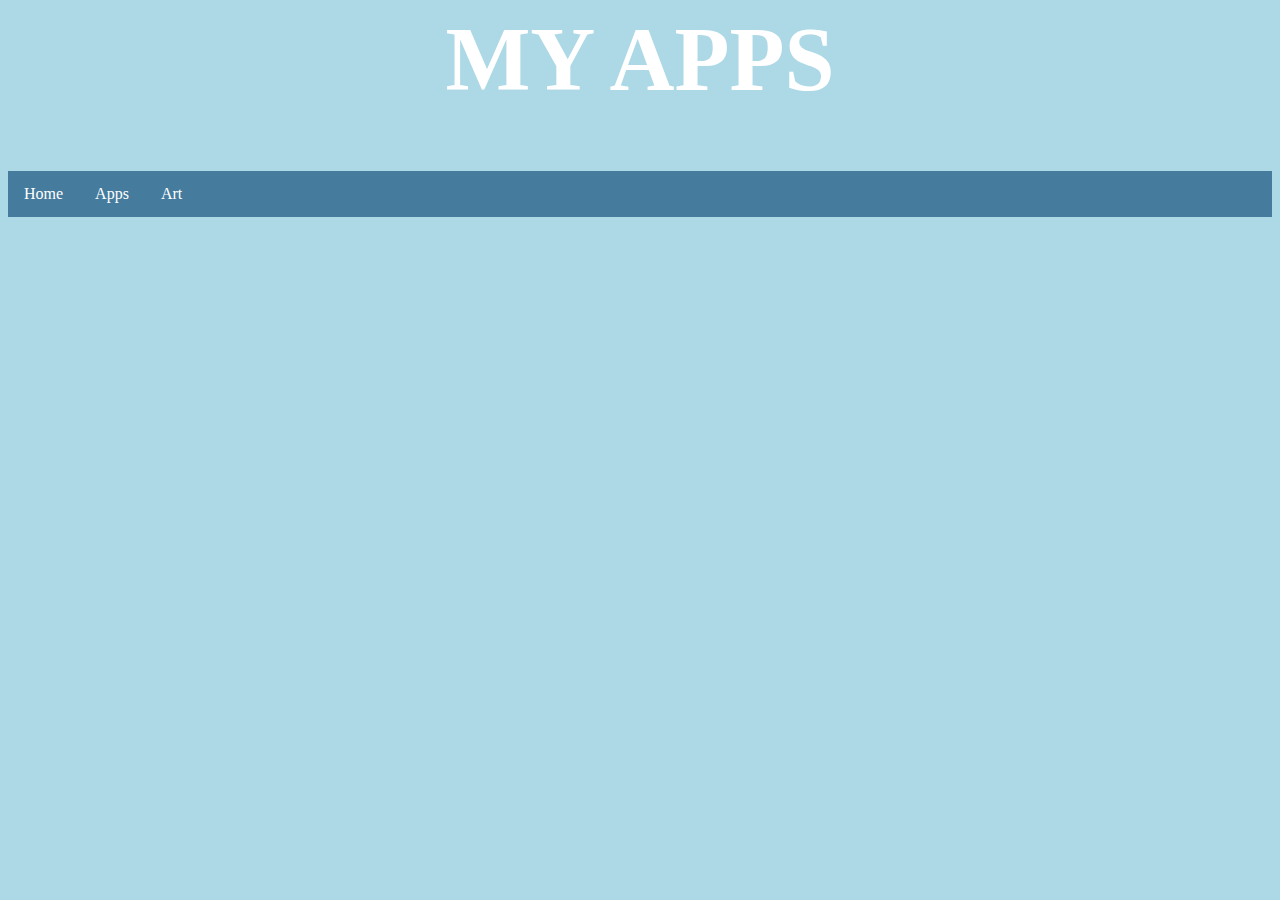
==== apps.html @ 06823b29 "troubleshoot nav" ====
<html>
<h1> MY APPS </h1>
<body>
   
    <ul>
      <li><a href=index.html> Home </a></li>
      <li><a href= apps.html> Apps</a> </li>
      <li><a href= art.html> Art</a> </li>
  </ul>
   <iframe width="400" height="620" style="border: 0px;" src="https://studio.code.org/projects/applab/D4n734fJZVLO2PCNgjgOVyUi2NMDtMGgAy6lGUz4Tfn/embed?nosource"></iframe>


</body>

<style>
  
   body {
  background-color: lightblue;
}
h1 {
  color: white;
text-align: center;
font-size: 90px;}
  
ul {
  list-style-type: none;
  margin: 0;
  padding: 0;
  overflow: hidden;
  background-color:#457b9d;
}

li { 
  float: left}

li a {
  display: block;
  color: white;
  text-align: center;
  padding: 14px 16px;
  text-decoration: none;
}

li a:hover {
  background-color: #1d3557;
}
  </style>
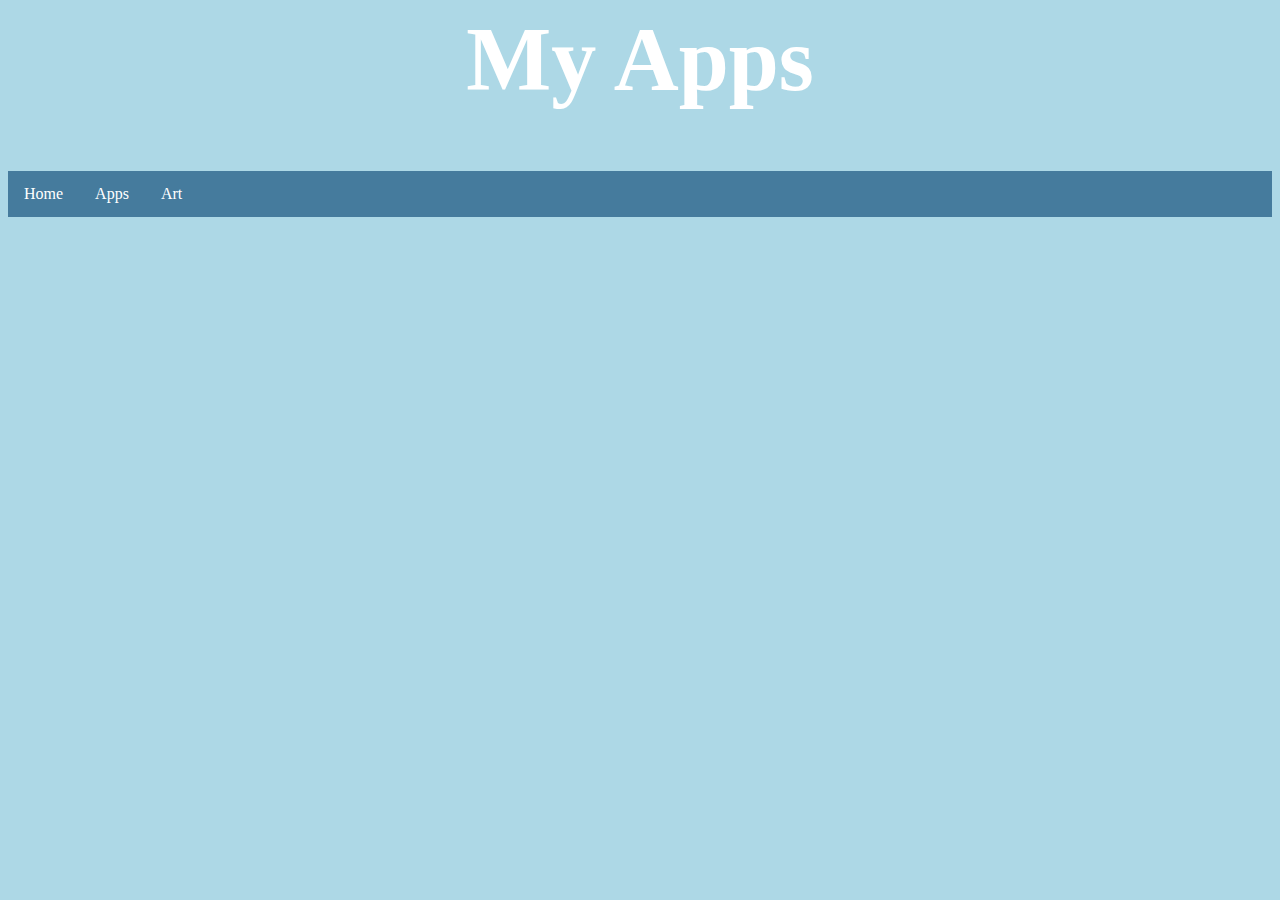
==== commit 65f5f3b2: "changed header to lower case" ====
--- a/apps.html
+++ b/apps.html
@@ -1,5 +1,5 @@
 <html>
-<h1> MY APPS </h1>
+<h1> My Apps </h1>
 <body>
    
     <ul>
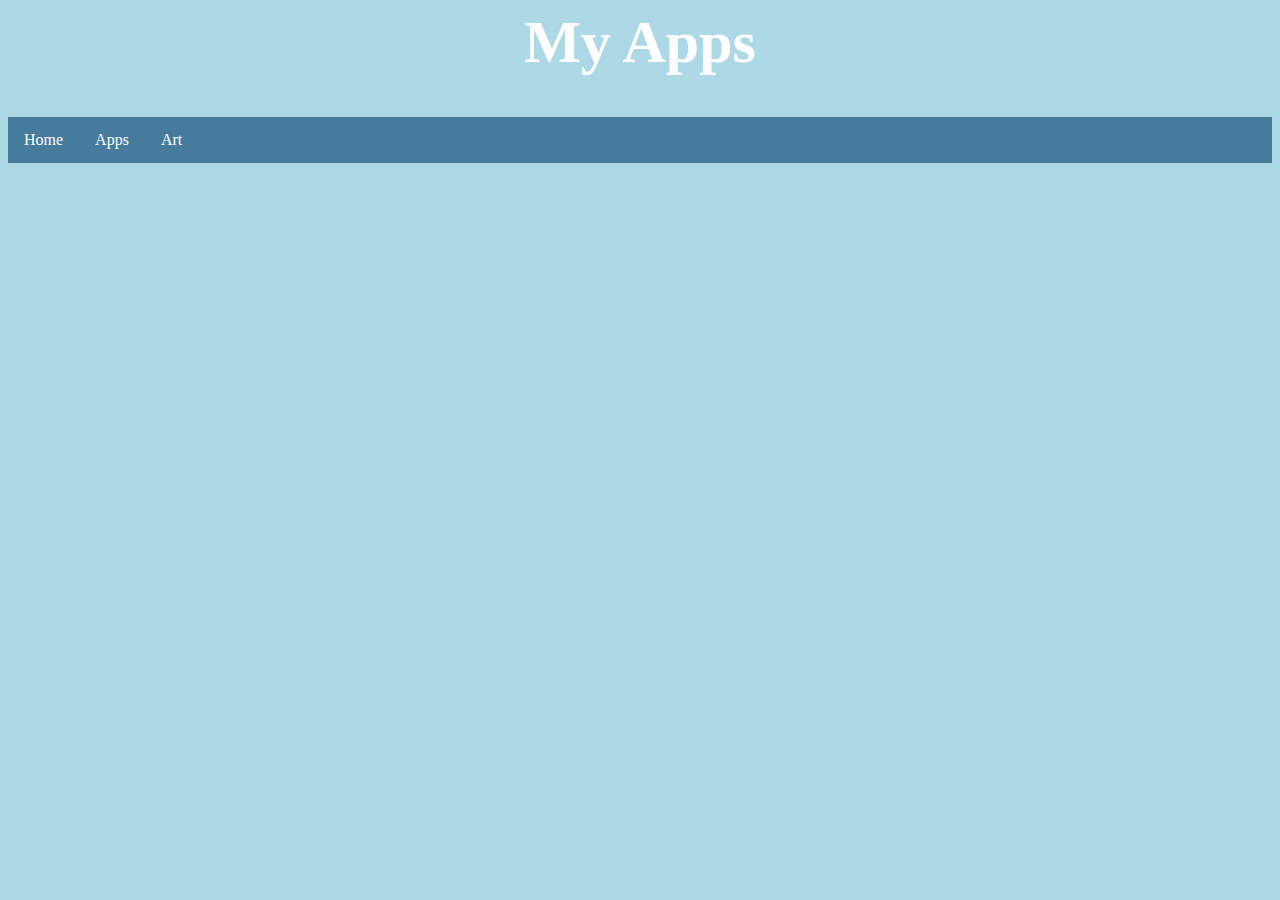
==== commit ea74a900: "change size of header" ====
--- a/apps.html
+++ b/apps.html
@@ -20,7 +20,7 @@
 h1 {
   color: white;
 text-align: center;
-font-size: 90px;}
+font-size: 60px;}
   
 ul {
   list-style-type: none;
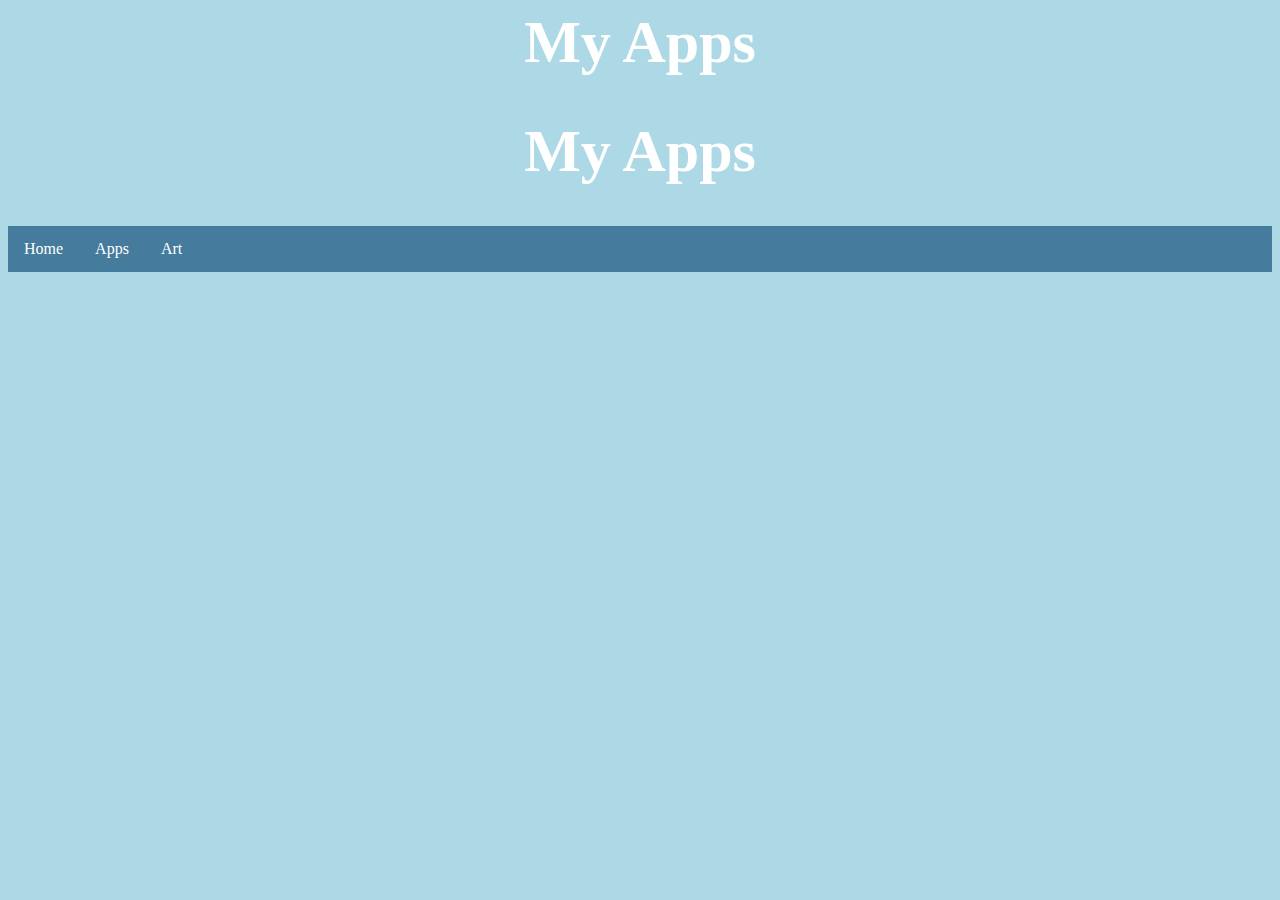
==== commit 64418471: "Update apps.html" ====
--- a/apps.html
+++ b/apps.html
@@ -1,7 +1,7 @@
 <html>
 <h1> My Apps </h1>
 <body>
-   
+   <h1> My Apps </h1>
     <ul>
       <li><a href=index.html> Home </a></li>
       <li><a href= apps.html> Apps</a> </li>
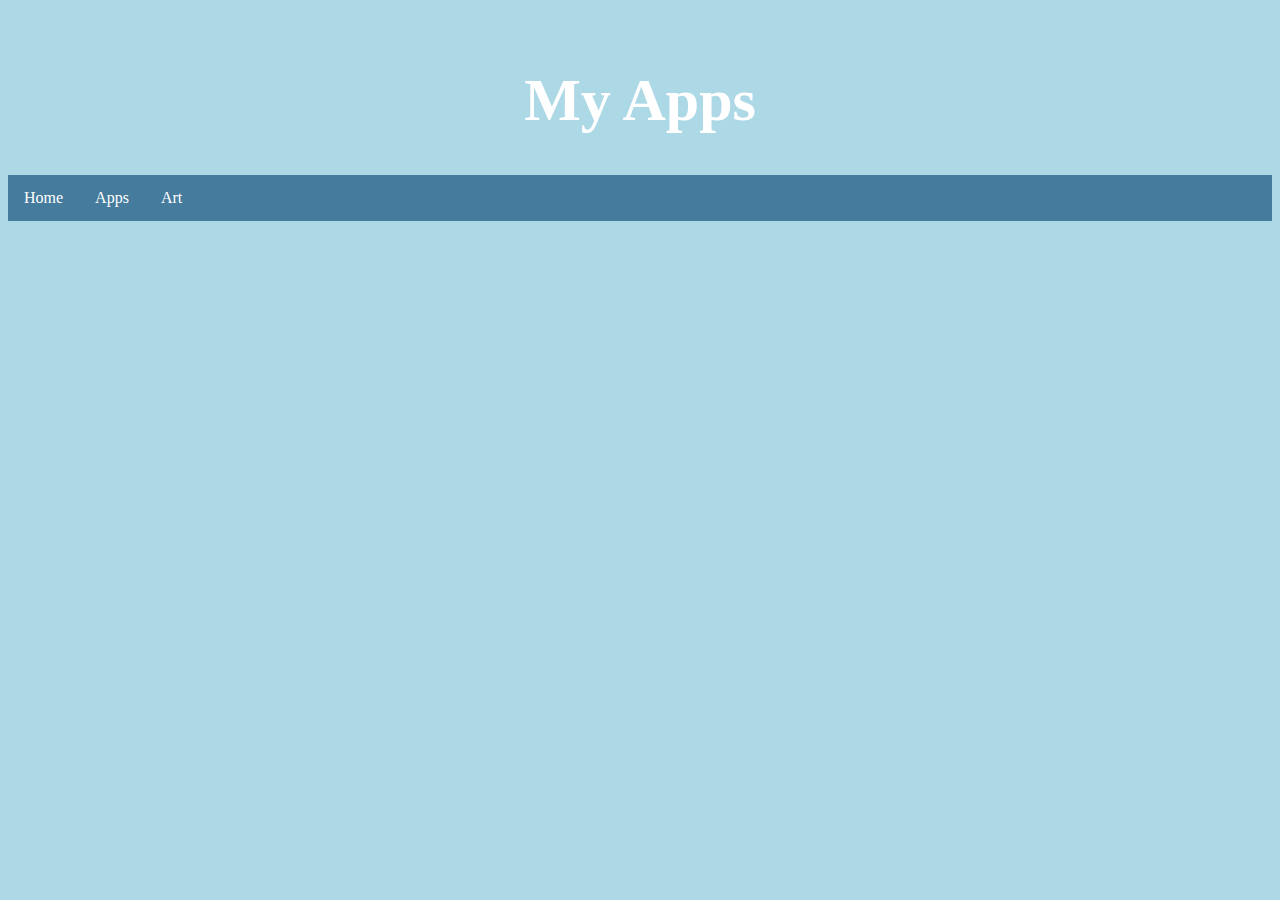
==== commit 2bd24107: "link to external style.css" ====
--- a/apps.html
+++ b/apps.html
@@ -1,7 +1,10 @@
 <html>
+<head>
+  <link rel="stylesheet" href="style.css"> +  
+   </head>
 <h1> My Apps </h1>
 <body>
-   <h1> My Apps </h1>
     <ul>
       <li><a href=index.html> Home </a></li>
       <li><a href= apps.html> Apps</a> </li>
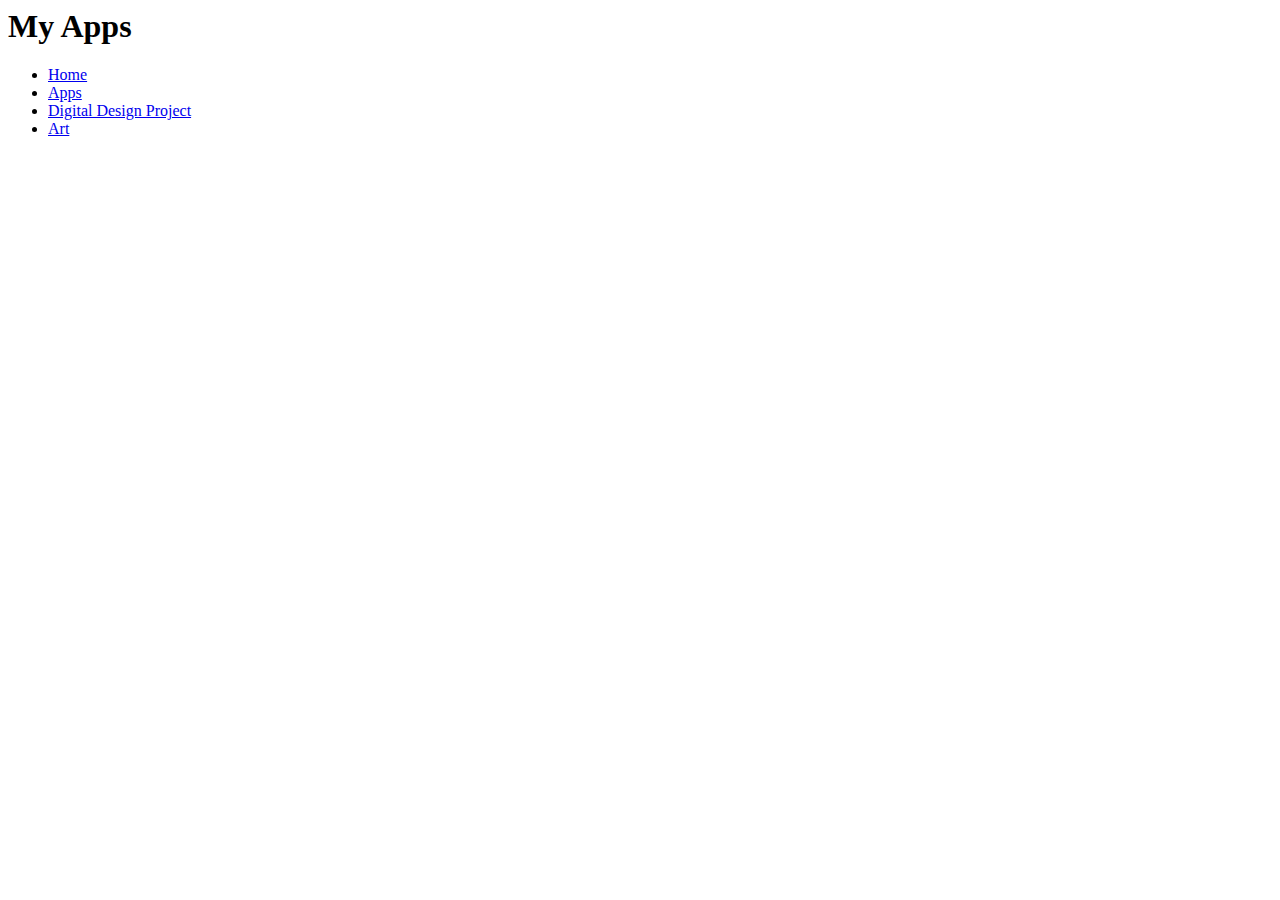
==== commit 55f6eb6f: "added digital design project to nav bar" ====
--- a/apps.html
+++ b/apps.html
@@ -1,13 +1,13 @@
 <html>
 <head>
-  <link rel="stylesheet" href="style.css"> -  
+  <link rel="stylesheet" href="style.css">  
    </head>
 <h1> My Apps </h1>
 <body>
     <ul>
       <li><a href=index.html> Home </a></li>
       <li><a href= apps.html> Apps</a> </li>
+      <li><a href= digitaldesign.html> Digital Design Project</a> </li>
       <li><a href= art.html> Art</a> </li>
   </ul>
    <iframe width="400" height="620" style="border: 0px;" src="https://studio.code.org/projects/applab/D4n734fJZVLO2PCNgjgOVyUi2NMDtMGgAy6lGUz4Tfn/embed?nosource"></iframe>
@@ -17,34 +17,5 @@
 
 <style>
   
-   body {
-  background-color: lightblue;
-}
-h1 {
-  color: white;
-text-align: center;
-font-size: 60px;}
   
-ul {
-  list-style-type: none;
-  margin: 0;
-  padding: 0;
-  overflow: hidden;
-  background-color:#457b9d;
-}
-
-li { 
-  float: left}
-
-li a {
-  display: block;
-  color: white;
-  text-align: center;
-  padding: 14px 16px;
-  text-decoration: none;
-}
-
-li a:hover {
-  background-color: #1d3557;
-}
   </style>
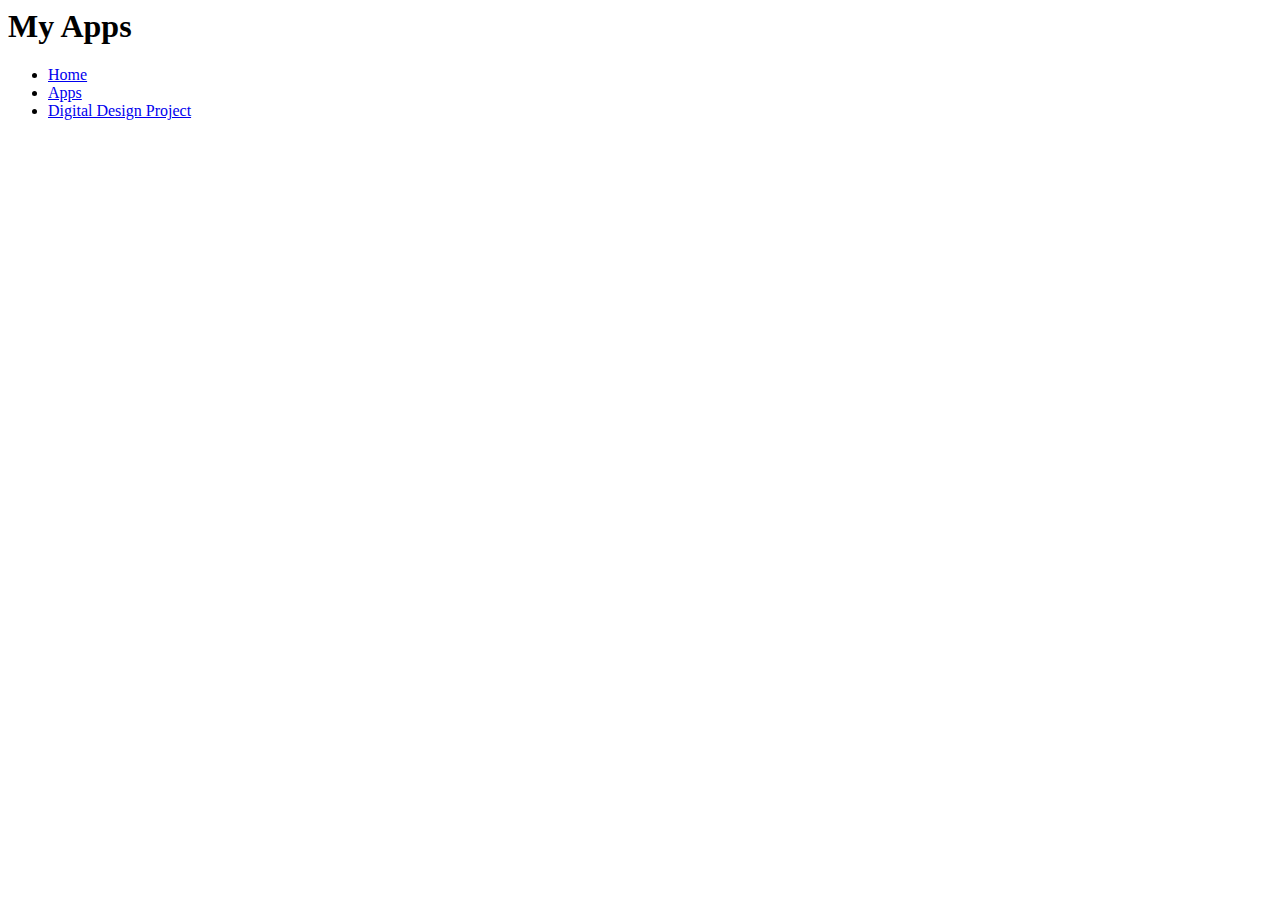
==== commit 78ea379f: "center app, deleted app nav bar" ====
--- a/apps.html
+++ b/apps.html
@@ -8,10 +8,11 @@
       <li><a href=index.html> Home </a></li>
       <li><a href= apps.html> Apps</a> </li>
       <li><a href= digitaldesign.html> Digital Design Project</a> </li>
-      <li><a href= art.html> Art</a> </li>
+    
   </ul>
-   <iframe width="400" height="620" style="border: 0px;" src="https://studio.code.org/projects/applab/D4n734fJZVLO2PCNgjgOVyUi2NMDtMGgAy6lGUz4Tfn/embed?nosource"></iframe>
-
+   <center>
+  <iframe width="400" height="620" style="border: 0px;" src="https://studio.code.org/projects/applab/D4n734fJZVLO2PCNgjgOVyUi2NMDtMGgAy6lGUz4Tfn/embed?nosource"></iframe>
+  </center>
 
 </body>
 
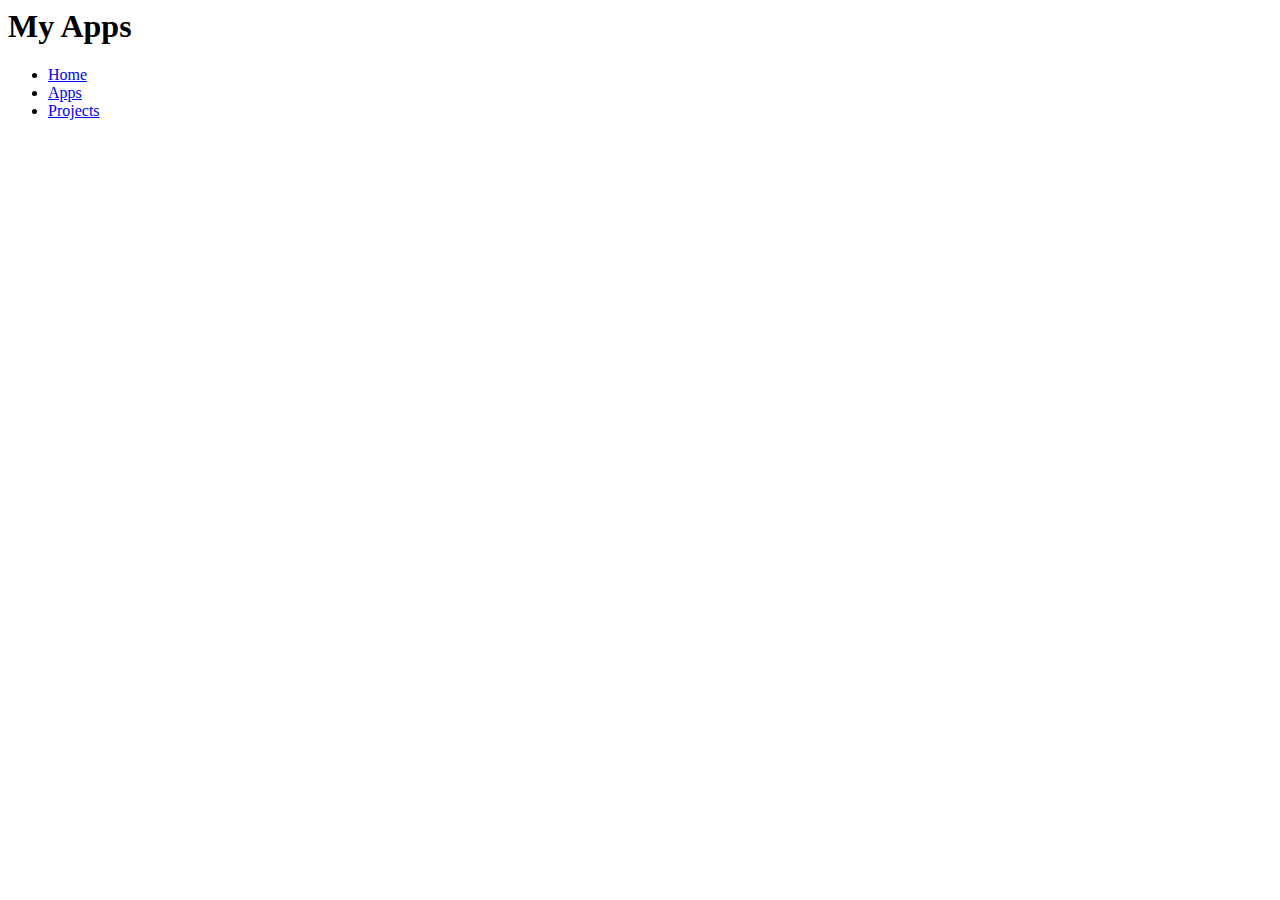
==== commit b6a0ffd9: "Update apps.html" ====
--- a/apps.html
+++ b/apps.html
@@ -7,7 +7,7 @@
     <ul>
       <li><a href=index.html> Home </a></li>
       <li><a href= apps.html> Apps</a> </li>
-      <li><a href= digitaldesign.html> Digital Design Project</a> </li>
+      <li><a href= projects.html> Projects</a> </li>
     
   </ul>
    <center>
